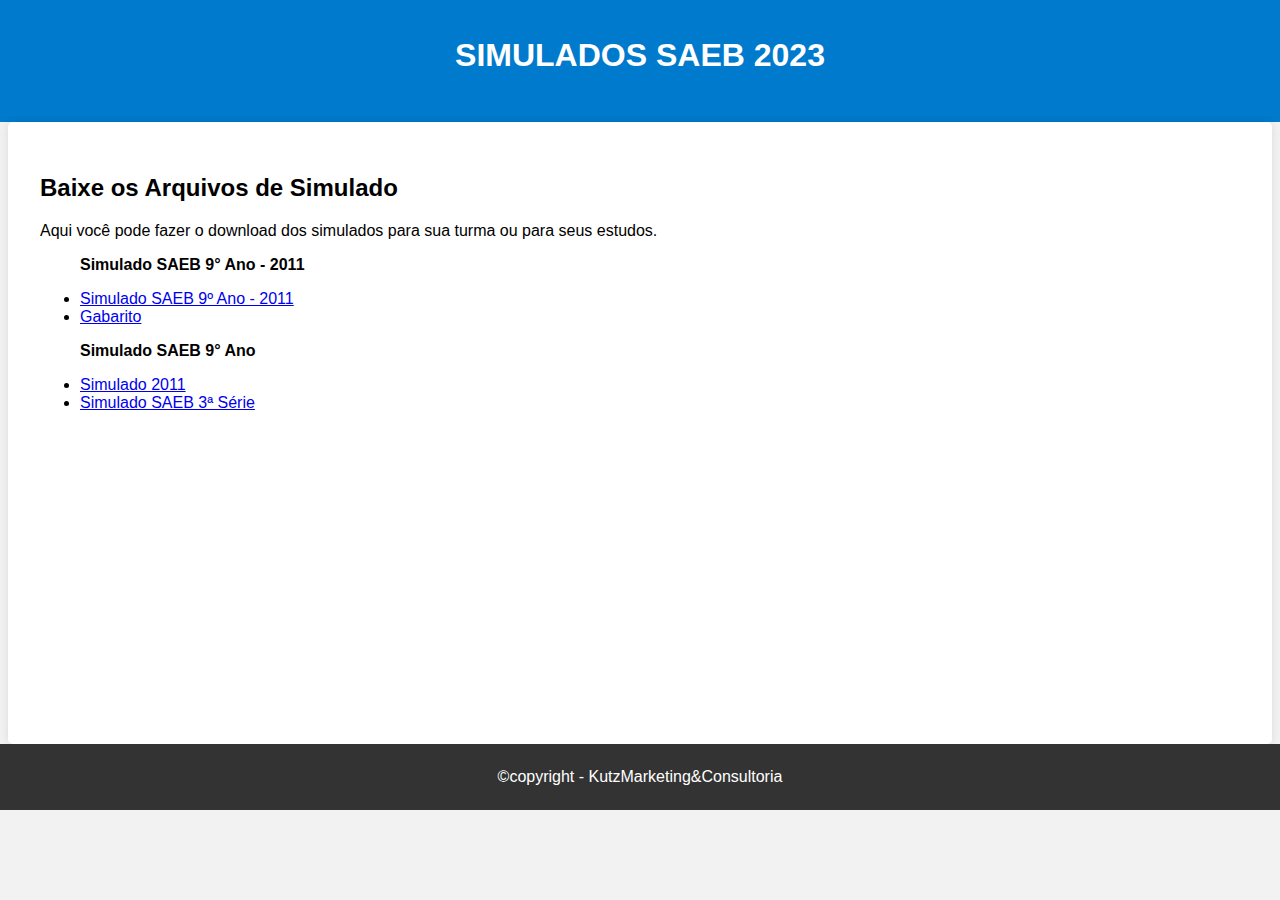
==== pag01.html @ d2a0e9f2 "ajuste de ul e li para button" ====
<!DOCTYPE html>
<html lang="en">
  <head>
    <meta charset="UTF-8" />
    <meta name="viewport" content="width=device-width, initial-scale=1.0" />
    <link rel="stylesheet" href="pagstyle.css" />
    <title>Document</title>
  </head>
  <body>
    <header>
      <h1>SIMULADOS SAEB 2023</h1>
    </header>

    <div class="container">
      <h2>Baixe os Arquivos de Simulado</h2>
      <p>
        Aqui você pode fazer o download dos simulados para sua turma ou para
        seus estudos.
      </p>

      <ul>
        <p><strong>Simulado SAEB 9° Ano - 2011</strong></p>
        <li>
          <a href="arquivos/simulado- 9ano.pdf" download target="_blank"
            >Simulado SAEB 9º Ano - 2011</a
          >
        </li>
        <li>
          <a href="arquivos/gabarito-9ano.pdf" download target="_blank"
            >Gabarito</a
          >
        </li>
      </ul>
      <ul>
        <p><strong>Simulado SAEB 9° Ano</strong></p>
        <li>
          <a href="arquivos/simulado- 9ano.pdf" download target="_blank"
            >Simulado 2011</a
          >
        </li>
        <li>
          <a href="caminho_para_arquivo_3serie.pdf" download
            >Simulado SAEB 3ª Série</a
          >
        </li>
      </ul>
    </div>
    <footer>
      <p>&copy;copyright - KutzMarketing&Consultoria</p>
    </footer>
  </body>
</html>
---- pagstyle.css ----
body {
  font-family: Arial, sans-serif;
  background-color: #f2f2f2;
  margin: 0;
  padding: 0;
}
header {
  background-color: #007acc;
  color: white;
  text-align: center;
  padding: 1em 0;
  min-height: 10vh;
}

.container {
  max-width: 1200px;
  margin: 0 auto;
  padding: 2em;
  background-color: white;
  border-radius: 5px;
  box-shadow: 0 0 10px rgba(0, 0, 0, 0.1);
  min-height: 62vh;
}
footer {
  text-align: center;
  padding: 0.5em 0;
  background-color: #333;
  color: white;
  min-height: 3vh;
}
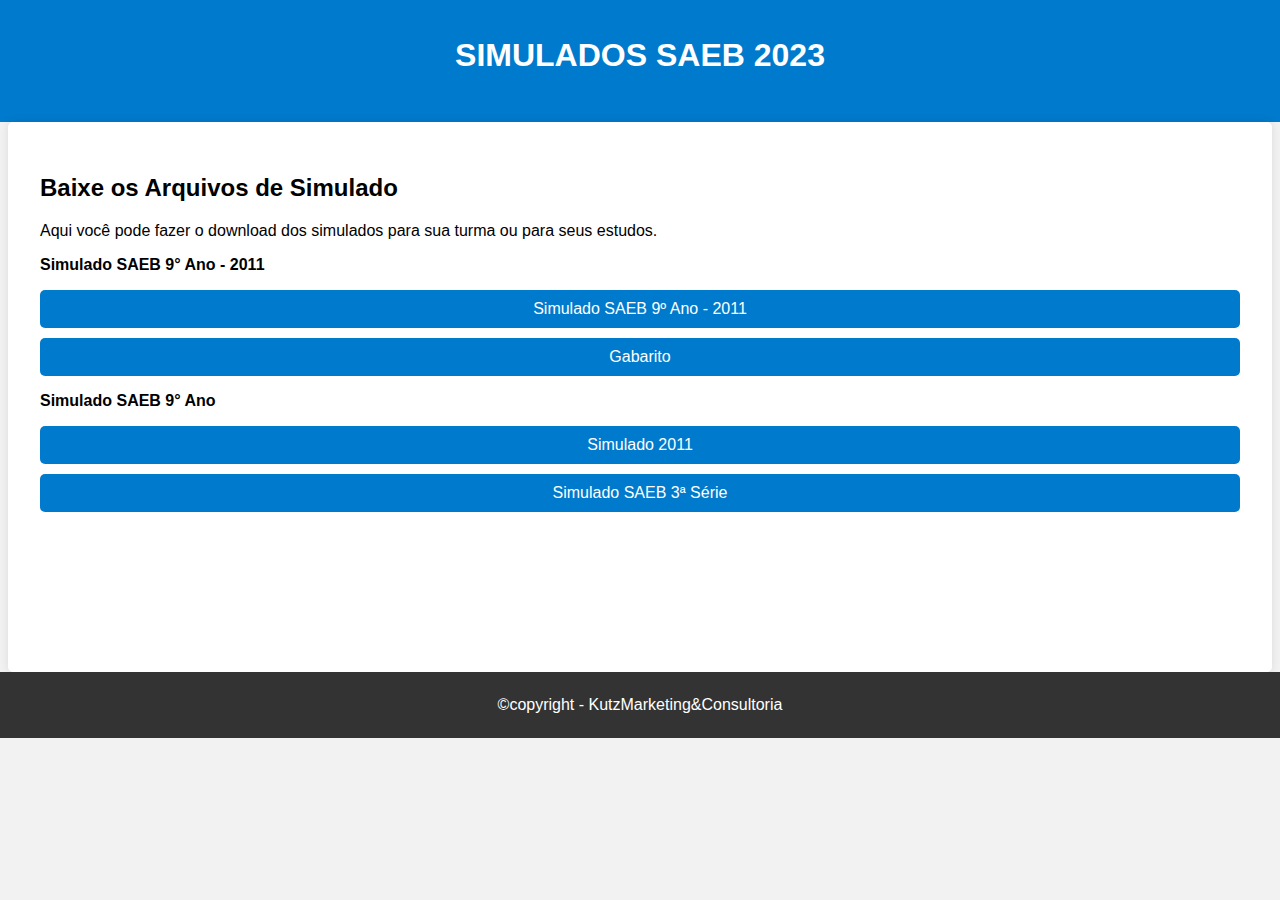
==== commit 1c5dd35d: "ajustes de button e menu" ====
--- a/pag01.html
+++ b/pag01.html
@@ -21,12 +21,20 @@
       <ul>
         <p><strong>Simulado SAEB 9° Ano - 2011</strong></p>
         <li>
-          <a href="arquivos/simulado- 9ano.pdf" download target="_blank"
+          <a
+            href="arquivos/simulado- 9ano.pdf"
+            download
+            target="_blank"
+            class="button"
             >Simulado SAEB 9º Ano - 2011</a
           >
         </li>
         <li>
-          <a href="arquivos/gabarito-9ano.pdf" download target="_blank"
+          <a
+            href="arquivos/gabarito-9ano.pdf"
+            download
+            target="_blank"
+            class="button"
             >Gabarito</a
           >
         </li>
@@ -34,12 +42,16 @@
       <ul>
         <p><strong>Simulado SAEB 9° Ano</strong></p>
         <li>
-          <a href="arquivos/simulado- 9ano.pdf" download target="_blank"
+          <a
+            href="arquivos/simulado- 9ano.pdf"
+            download
+            target="_blank"
+            class="button"
             >Simulado 2011</a
           >
         </li>
         <li>
-          <a href="caminho_para_arquivo_3serie.pdf" download
+          <a href="caminho_para_arquivo_3serie.pdf" download class="button"
             >Simulado SAEB 3ª Série</a
           >
         </li>
--- a/pagstyle.css
+++ b/pagstyle.css
@@ -11,7 +11,21 @@
   padding: 1em 0;
   min-height: 10vh;
 }
-
+nav {
+  background-color: #ff9900;
+  padding: 1em 0;
+  text-align: center;
+  min-height: 20;
+}
+nav a {
+  color: white;
+  text-decoration: none;
+  margin: 0 1em;
+  font-weight: normal;
+}
+nav a:hover {
+  font-weight: bold;
+}
 .container {
   max-width: 1200px;
   margin: 0 auto;
@@ -19,8 +33,30 @@
   background-color: white;
   border-radius: 5px;
   box-shadow: 0 0 10px rgba(0, 0, 0, 0.1);
-  min-height: 62vh;
+  min-height: 54vh;
 }
+ul {
+  padding: 0;
+  list-style: none;
+}
+ul li {
+  margin: 10px 0;
+}
+ul li a {
+  text-align: center;
+}
+.button {
+  display: block;
+  margin-bottom: 10px;
+  padding: 10px 20px;
+  background-color: #007acc;
+  color: white;
+  text-decoration: none;
+  border: none;
+  border-radius: 5px;
+  cursor: pointer;
+}
+
 footer {
   text-align: center;
   padding: 0.5em 0;
@@ -28,3 +64,18 @@
   color: white;
   min-height: 3vh;
 }
+@media screen and (max-width: 600px) {
+  .container h2 {
+    text-align: center;
+  }
+  .container p {
+    text-align: center;
+  }
+  nav {
+    display: flex;
+    flex-direction: column;
+  }
+  nav a {
+    margin: 0.5em 0;
+  }
+}
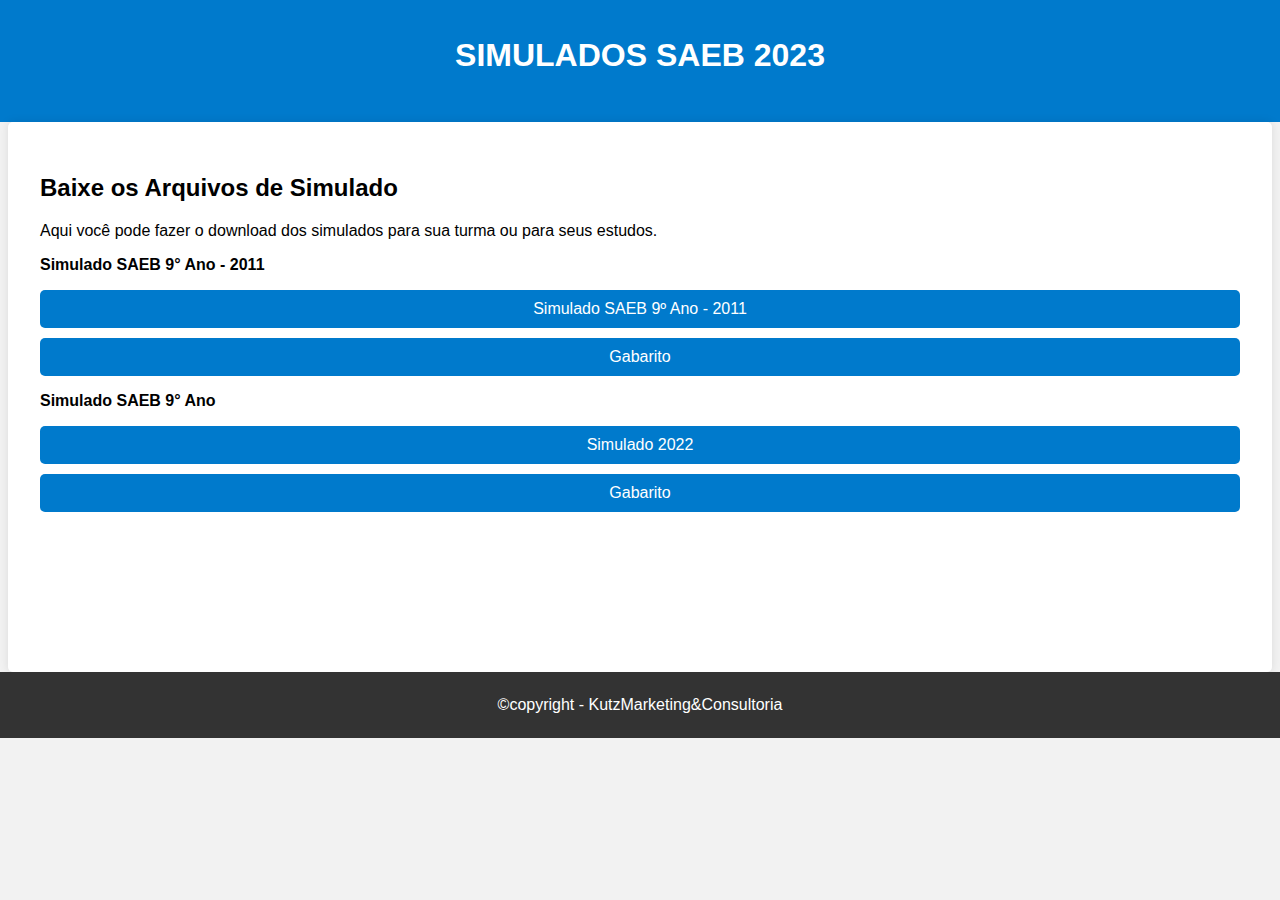
==== commit 3dd050a7: "configuração estetica de arquivos e ajuste de style" ====
--- a/pag01.html
+++ b/pag01.html
@@ -22,7 +22,7 @@
         <p><strong>Simulado SAEB 9° Ano - 2011</strong></p>
         <li>
           <a
-            href="arquivos/simulado- 9ano.pdf"
+            href="arquivos/simulado- 2011-9ano.pdf"
             download
             target="_blank"
             class="button"
@@ -31,7 +31,7 @@
         </li>
         <li>
           <a
-            href="arquivos/gabarito-9ano.pdf"
+            href="arquivos/gabarito-2011-9ano.pdf"
             download
             target="_blank"
             class="button"
@@ -43,16 +43,16 @@
         <p><strong>Simulado SAEB 9° Ano</strong></p>
         <li>
           <a
-            href="arquivos/simulado- 9ano.pdf"
+            href="arquivos/Simulado-Moderna.pdf"
             download
             target="_blank"
             class="button"
-            >Simulado 2011</a
+            >Simulado 2022</a
           >
         </li>
         <li>
           <a href="caminho_para_arquivo_3serie.pdf" download class="button"
-            >Simulado SAEB 3ª Série</a
+            >Gabarito</a
           >
         </li>
       </ul>
--- a/pagstyle.css
+++ b/pagstyle.css
@@ -42,6 +42,9 @@
 ul li {
   margin: 10px 0;
 }
+ul li p {
+  text-align: center;
+}
 ul li a {
   text-align: center;
 }
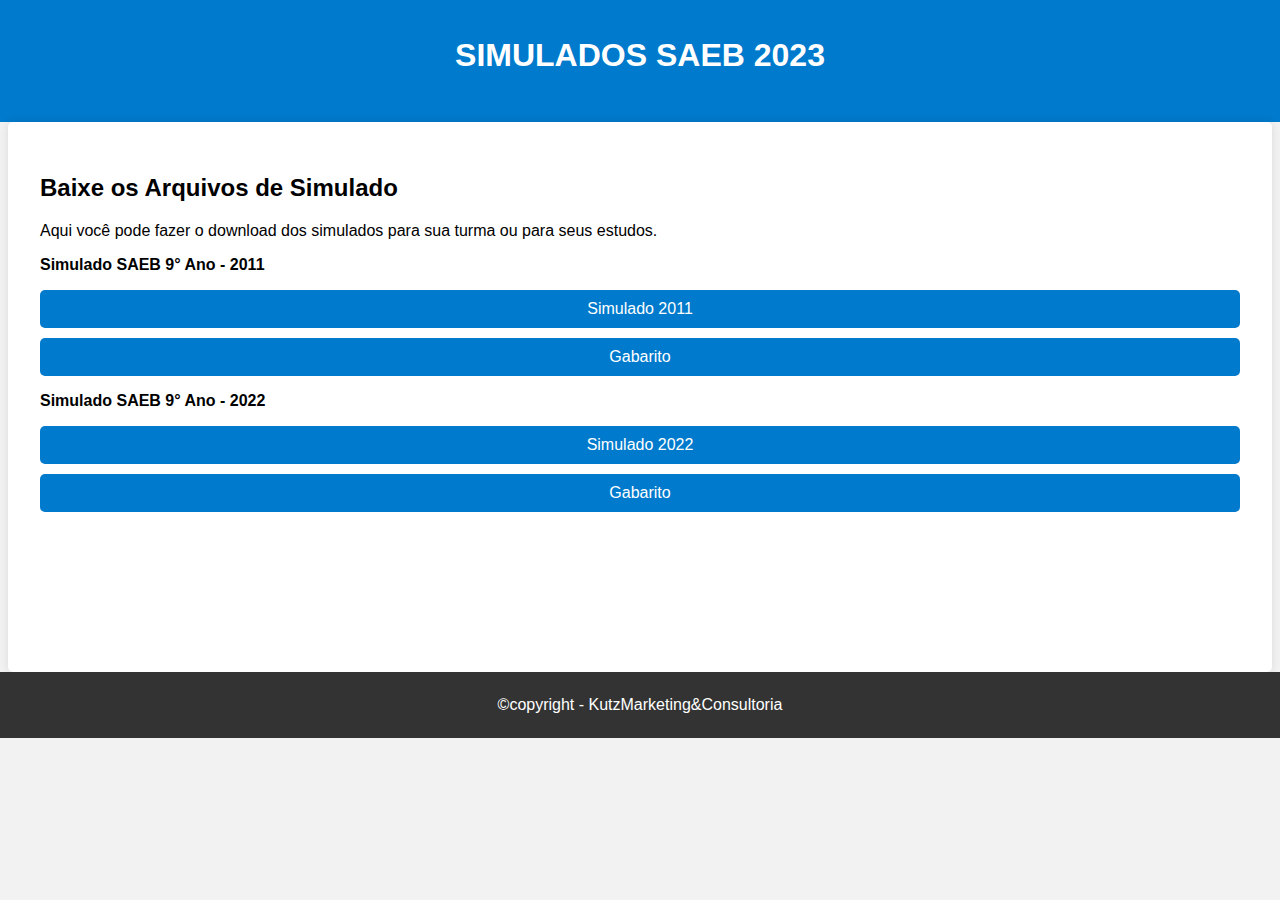
==== commit 5ba11de4: "ajuste de texto dos botões" ====
--- a/pag01.html
+++ b/pag01.html
@@ -26,7 +26,7 @@
             download
             target="_blank"
             class="button"
-            >Simulado SAEB 9º Ano - 2011</a
+            >Simulado 2011</a
           >
         </li>
         <li>
@@ -40,7 +40,7 @@
         </li>
       </ul>
       <ul>
-        <p><strong>Simulado SAEB 9° Ano</strong></p>
+        <p><strong>Simulado SAEB 9° Ano - 2022</strong></p>
         <li>
           <a
             href="arquivos/Simulado-Moderna.pdf"
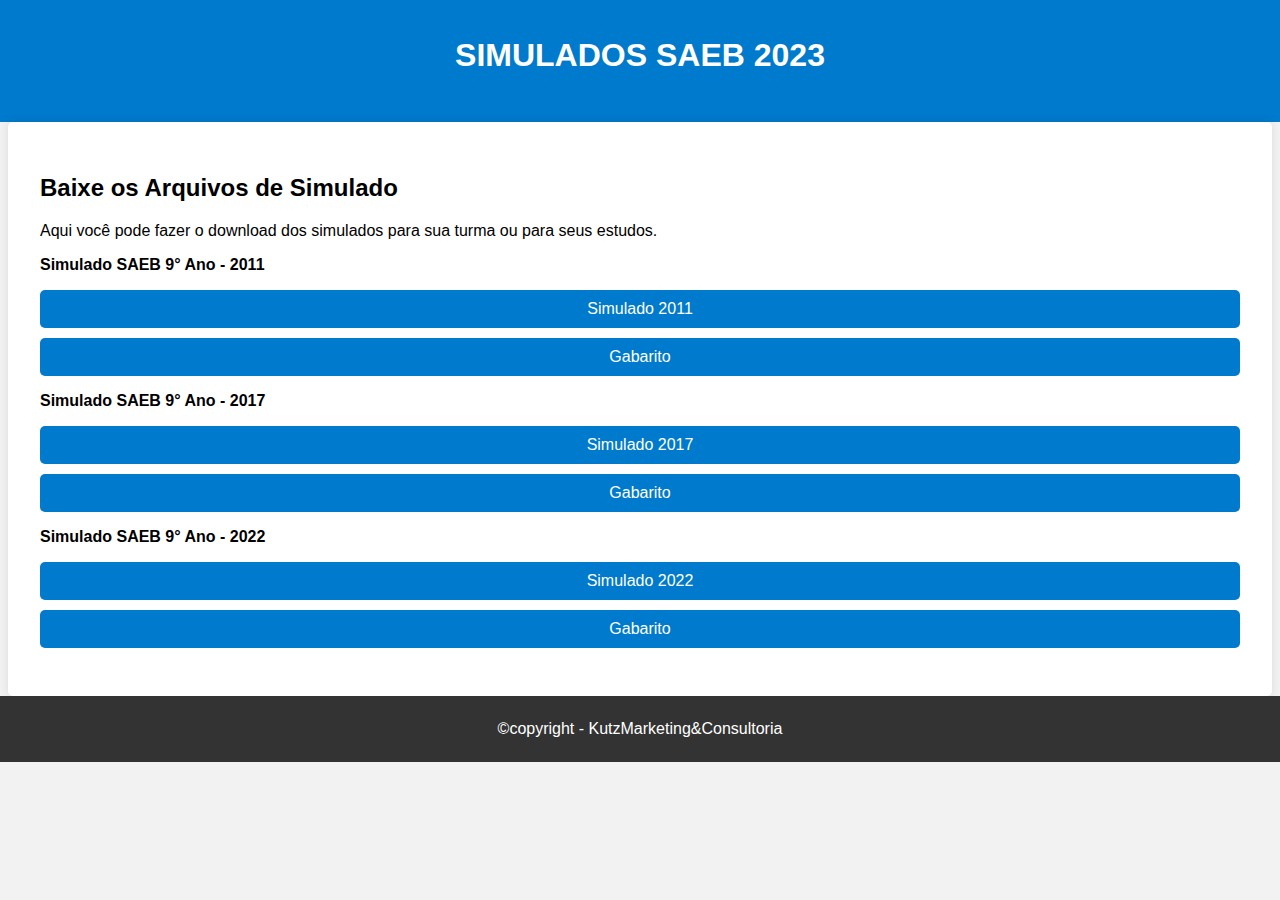
==== commit e6b3c67c: "inserir novo ano de prova e arquivo de prova" ====
--- a/pag01.html
+++ b/pag01.html
@@ -39,6 +39,25 @@
           >
         </li>
       </ul>
+
+      <ul>
+        <p><strong>Simulado SAEB 9° Ano - 2017</strong></p>
+        <li>
+          <a
+            href="arquivos/Simulado-2017.pdf"
+            download
+            target="_blank"
+            class="button"
+            >Simulado 2017</a
+          >
+        </li>
+        <li>
+          <a href="arquivos/" download target="_blank" class="button"
+            >Gabarito</a
+          >
+        </li>
+      </ul>
+
       <ul>
         <p><strong>Simulado SAEB 9° Ano - 2022</strong></p>
         <li>
@@ -51,7 +70,7 @@
           >
         </li>
         <li>
-          <a href="caminho_para_arquivo_3serie.pdf" download class="button"
+          <a href="arquivos/Gabarito-moderna.pdf" download class="button"
             >Gabarito</a
           >
         </li>
